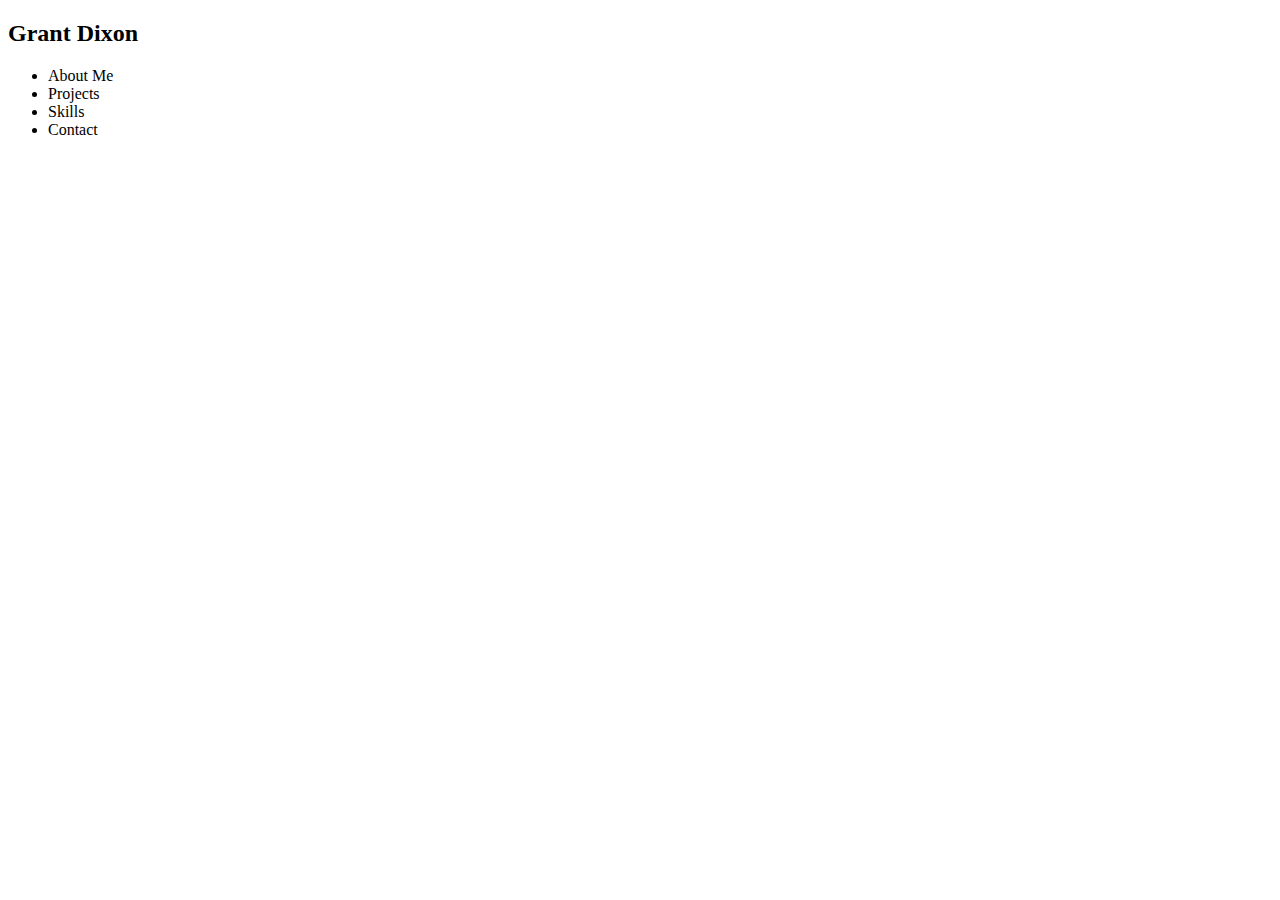
==== index.html @ 66d1e2a1 "Update index.html" ====
<!doctype html>
<html>
  <head>
    <title>Portfolio: Grant Dixon</title>
    <meta name="description" content="Grant Dixon's Portfolio">
    <meta name="keywords" content="portfolio">
  </head>
  <body>
    <header>
      <h2 id="logo">Grant Dixon</h2>
      <ul class="navigation">
        <li class="nav-item">About Me</li>
        <li class="nav-item">Projects</li>
        <li class="nav-item">Skills</li>
        <li class="nav-item">Contact</li>
      </ul>
    </header>
    <main>
      <section class="imageGallery">
      </section>
      <section class="aboutMe">
      </section>
      <section class="projects">
      </section>
    </main>
  </body>
</html>
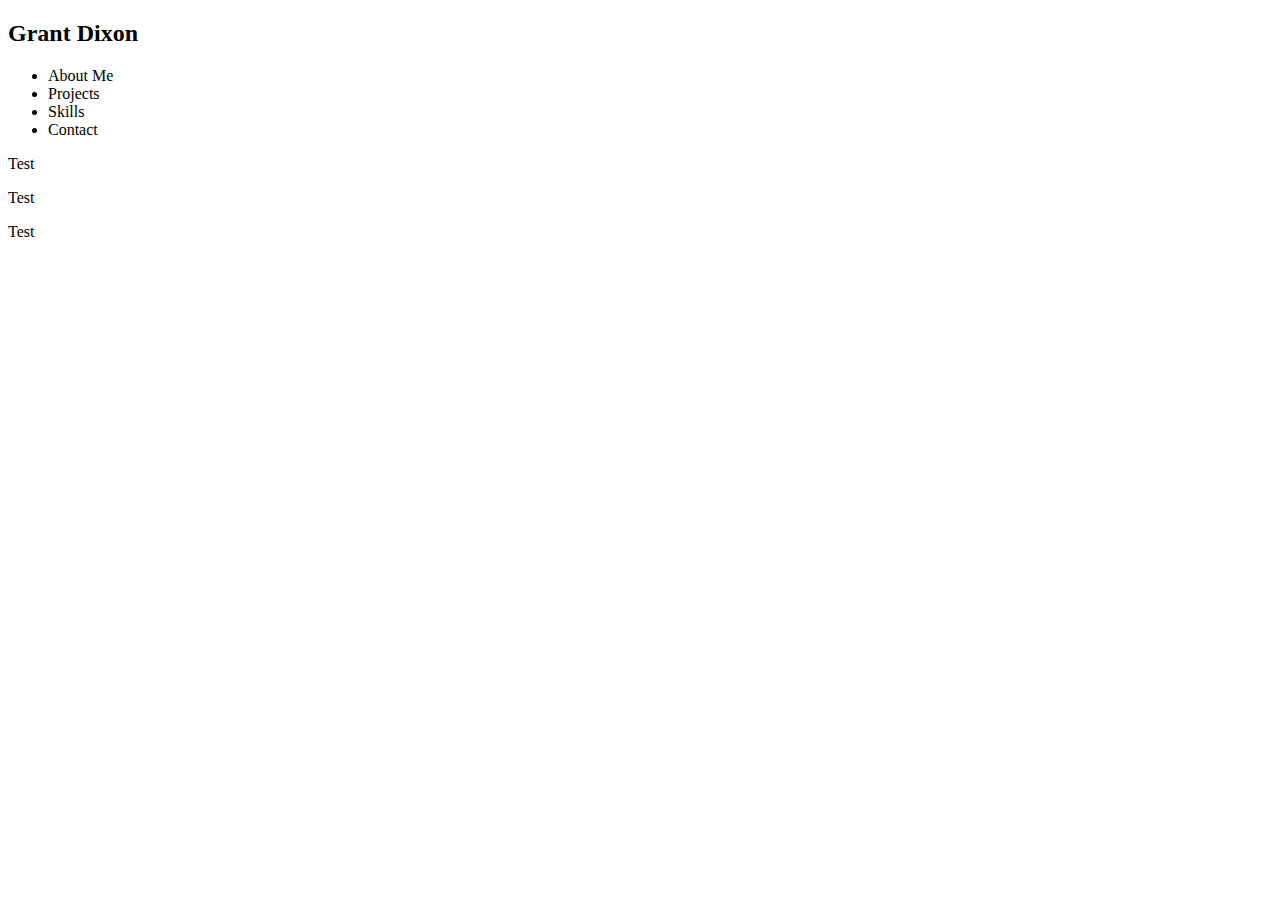
==== commit 78601493: "Test Commit" ====
--- a/index.html
+++ b/index.html
@@ -4,6 +4,7 @@
     <title>Portfolio: Grant Dixon</title>
     <meta name="description" content="Grant Dixon's Portfolio">
     <meta name="keywords" content="portfolio">
+    <link rel="stylesheet" href="./styles.css">
   </head>
   <body>
     <header>
@@ -17,10 +18,13 @@
     </header>
     <main>
       <section class="imageGallery">
+        <p>Test</p>
       </section>
       <section class="aboutMe">
+        <p>Test</p>
       </section>
       <section class="projects">
+        <p>Test</p>
       </section>
     </main>
   </body>
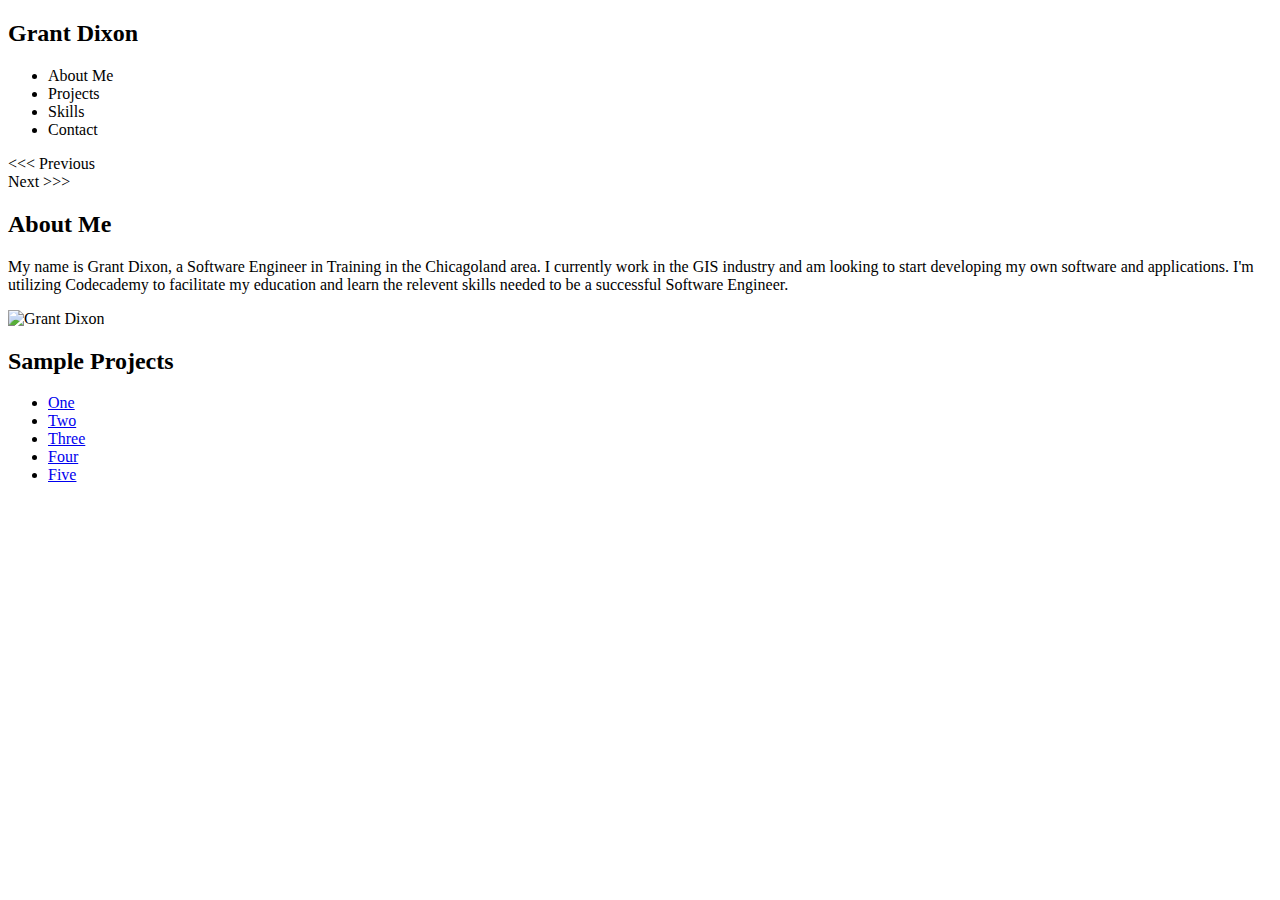
==== commit 162b1c1c: "Basic Home Page" ====
--- a/index.html
+++ b/index.html
@@ -4,10 +4,13 @@
     <title>Portfolio: Grant Dixon</title>
     <meta name="description" content="Grant Dixon's Portfolio">
     <meta name="keywords" content="portfolio">
-    <link rel="stylesheet" href="./styles.css">
+    <link rel="stylesheet" href="./style.css">
+    <link rel="preconnect" href="https://fonts.googleapis.com">
+    <link rel="preconnect" href="https://fonts.gstatic.com" crossorigin>
+    <link href="https://fonts.googleapis.com/css2?family=Libre+Franklin:ital,wght@0,400;0,500;0,700;0,900;1,400;1,700&display=swap" rel="stylesheet">
   </head>
   <body>
-    <header>
+    <nav>
       <h2 id="logo">Grant Dixon</h2>
       <ul class="navigation">
         <li class="nav-item">About Me</li>
@@ -15,16 +18,26 @@
         <li class="nav-item">Skills</li>
         <li class="nav-item">Contact</li>
       </ul>
-    </header>
+    </nav>
     <main>
       <section class="imageGallery">
-        <p>Test</p>
+        <div class="button" id="previous"><<< Previous</div>
+        <div class="button" id="next">Next >>></div>
       </section>
       <section class="aboutMe">
-        <p>Test</p>
+        <h2>About Me</h2>
+        <p>My name is Grant Dixon, a Software Engineer in Training in the Chicagoland area. I currently work in the GIS industry and am looking to start developing my own software and applications. I'm utilizing Codecademy to facilitate my education and learn the relevent skills needed to be a successful Software Engineer.</p>
+        <img src="https://www.mgpinc.com/wp-content/uploads/2021/10/GrantDixon.jpg" alt="Grant Dixon">
       </section>
       <section class="projects">
-        <p>Test</p>
+        <h2>Sample Projects</h2> 
+        <ul class="projectList">
+          <li class="project"><a href="#">One</a></li>
+          <li class="project"><a href="#">Two</a></li>
+          <li class="project"><a href="#">Three</a></li>
+          <li class="project"><a href="#">Four</a></li>
+          <li class="project"><a href="#">Five</a></li>
+        </ul>
       </section>
     </main>
   </body>
--- a/style.css
+++ b/style.css
@@ -0,0 +1 @@
+
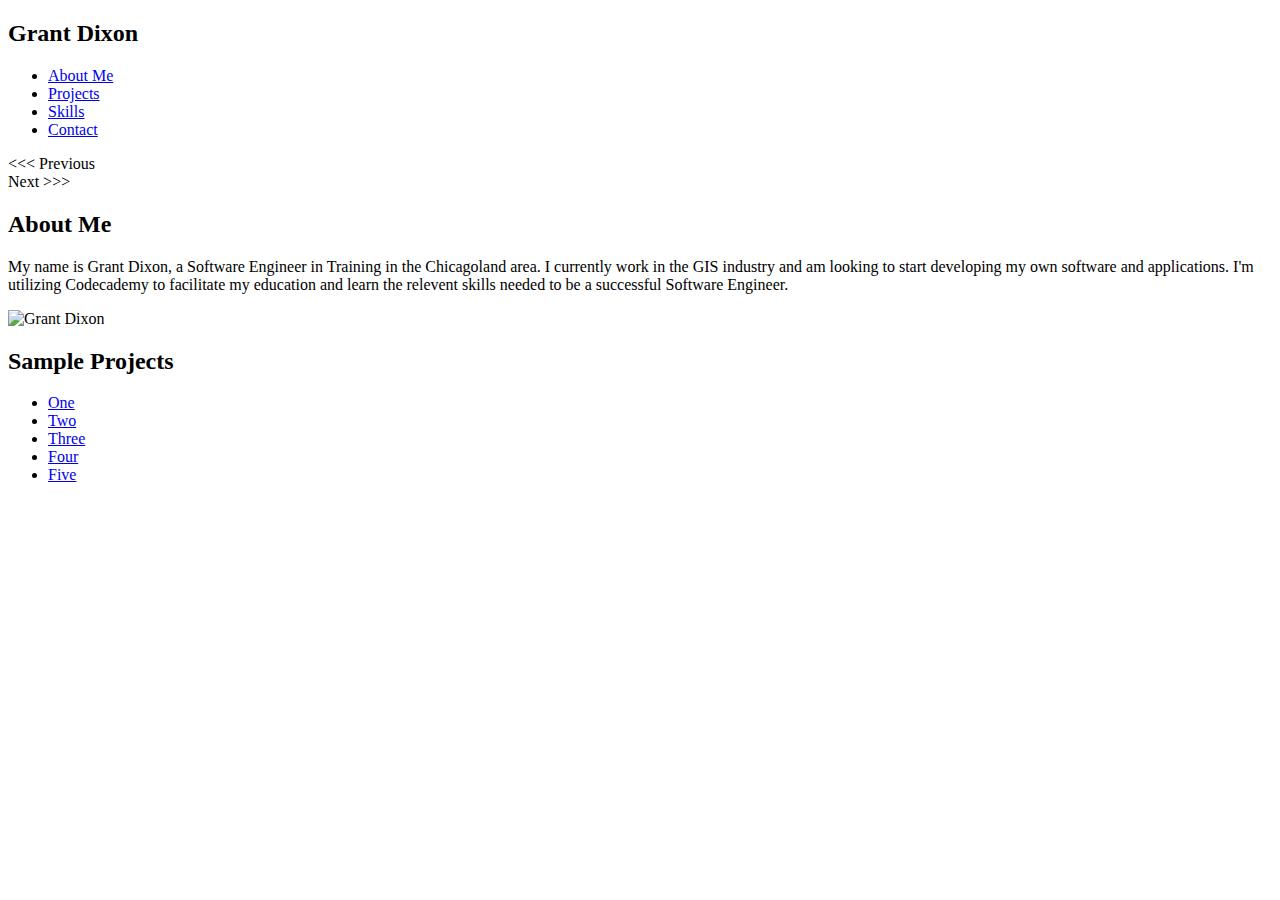
==== commit b133e498: "Updated Home Page" ====
--- a/index.html
+++ b/index.html
@@ -13,10 +13,10 @@
     <nav>
       <h2 id="logo">Grant Dixon</h2>
       <ul class="navigation">
-        <li class="nav-item">About Me</li>
-        <li class="nav-item">Projects</li>
-        <li class="nav-item">Skills</li>
-        <li class="nav-item">Contact</li>
+        <li class="nav-item"><a href="#">About Me</a></li>
+        <li class="nav-item"><a href="#">Projects</a></li>
+        <li class="nav-item"><a href="#">Skills</a></li>
+        <li class="nav-item"><a href="#">Contact</a></li>
       </ul>
     </nav>
     <main>
@@ -25,8 +25,10 @@
         <div class="button" id="next">Next >>></div>
       </section>
       <section class="aboutMe">
+        <div class="aboutMe-text">
         <h2>About Me</h2>
         <p>My name is Grant Dixon, a Software Engineer in Training in the Chicagoland area. I currently work in the GIS industry and am looking to start developing my own software and applications. I'm utilizing Codecademy to facilitate my education and learn the relevent skills needed to be a successful Software Engineer.</p>
+        </div>
         <img src="https://www.mgpinc.com/wp-content/uploads/2021/10/GrantDixon.jpg" alt="Grant Dixon">
       </section>
       <section class="projects">
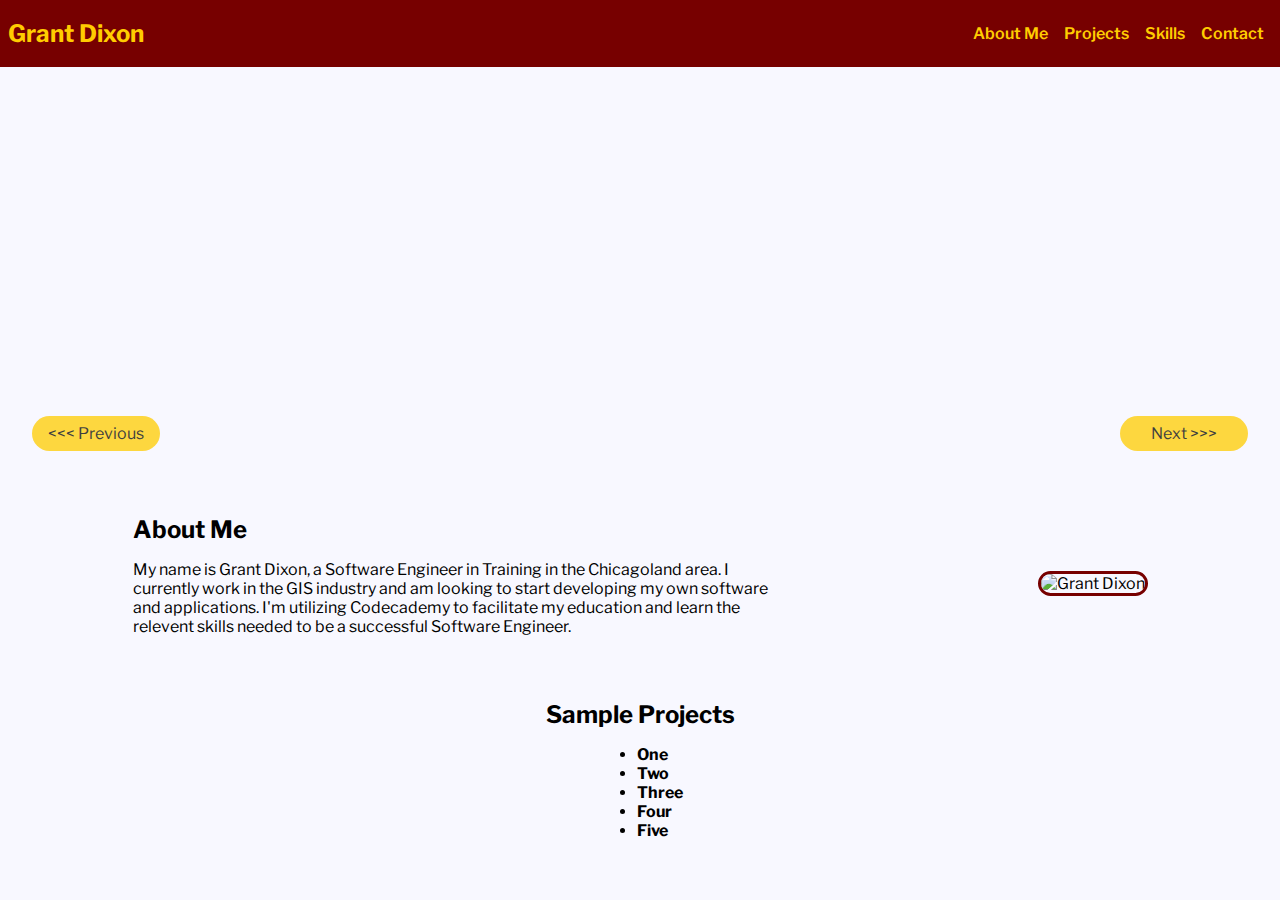
==== commit 7524153b: "All style content" ====
--- a/index.html
+++ b/index.html
@@ -34,11 +34,11 @@
       <section class="projects">
         <h2>Sample Projects</h2> 
         <ul class="projectList">
-          <li class="project"><a href="#">One</a></li>
-          <li class="project"><a href="#">Two</a></li>
-          <li class="project"><a href="#">Three</a></li>
-          <li class="project"><a href="#">Four</a></li>
-          <li class="project"><a href="#">Five</a></li>
+          <li class="project"><a href="#"><h4>One</h4></a></li>
+          <li class="project"><a href="#"><h4>Two</h4></a></li>
+          <li class="project"><a href="#"><h4>Three</h4></a></li>
+          <li class="project"><a href="#"><h4>Four</h4></a></li>
+          <li class="project"><a href="#"><h4>Five</h4></a></li>
         </ul>
       </section>
     </main>
--- a/style.css
+++ b/style.css
@@ -1 +1,94 @@
+body {
+    font-family: 'Libre Franklin', sans-serif;
+    background-color:ghostwhite;
+    margin: 0 auto;
+    display: flex;
+    flex-direction: column;
+    padding: 0;
+}
+nav {
+    background-color: #770000;
+    color: #FFCC00;
+    display: flex;
+    align-items: center;
+    padding: 1rem 0.5rem;
+}
 
+h2 {
+    margin: 0;
+}
+
+#logo {
+    margin: 0;
+}
+
+.navigation {
+  display: flex;
+  list-style-type: none;
+  margin: 0;
+  margin-left: auto;
+}
+
+.nav-item {
+    margin: 0.5rem;
+}
+
+.nav-item a {
+    font-weight: 600;
+    color: #FFCC00;
+    text-decoration: none;
+}
+
+.imageGallery {
+    background-image: url(./images/IMG_1374.JPG);
+    background-size: cover;
+    background-position: center;
+    height: 25rem;
+    display: flex;
+    align-items: flex-end;
+    justify-content: space-between;
+}
+
+.button {
+    background-color: #FFCC00;
+    padding: 0.5rem;
+    opacity: 75%;
+    margin: 1rem 2rem;
+    border-radius: 25px;
+    width: 7rem;
+    text-align: center;
+}
+
+.aboutMe {
+    display: flex;
+    justify-content: space-around;
+    align-items: center;
+    padding: 3rem 0;
+}
+
+.aboutMe-text {
+    width: 40rem;
+}
+
+.aboutMe img {
+    border-radius: 50px;
+    border: 3px solid #770000;
+    ;
+}
+
+.projects {
+    display: flex;
+    flex-direction: column;
+    justify-content: center;
+    align-items: center;
+}
+
+.projectList h4 {
+    margin: 0;
+}
+
+.projectList a {
+    color: black;
+    text-decoration: none;
+}
+
